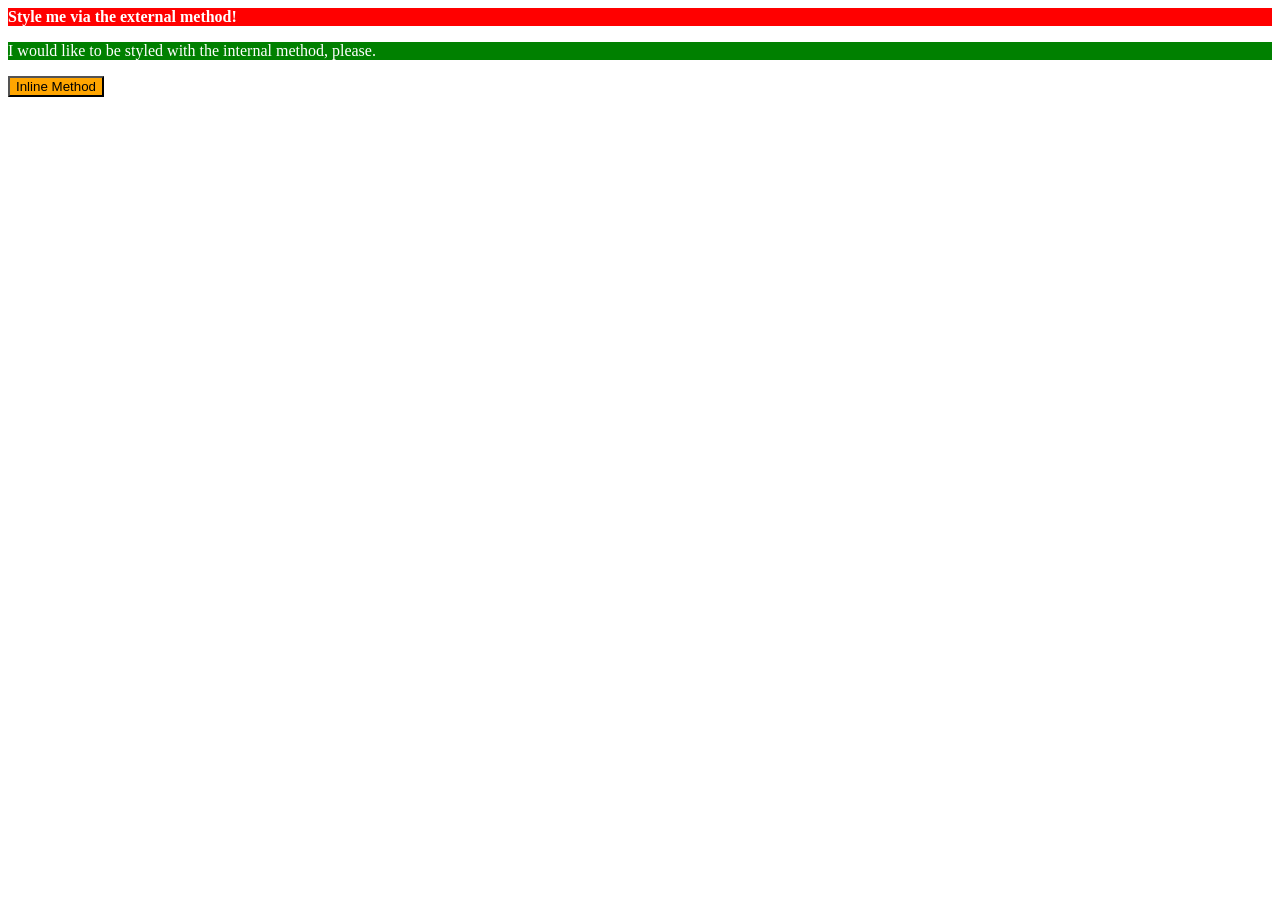
==== foundations/intro-to-css/01-css-methods/index.html @ d68d0660 "Updated index.html with internal and inline css an d added external css with styles.css" ====
<!DOCTYPE html>
<html lang="en">
  <head>
    <style>
      p {
        background-color: green;color: white;font-size: 18;
      }
    </style>
    <meta charset="UTF-8">
    <meta http-equiv="X-UA-Compatible" content="IE=edge">
    <meta name="viewport" content="width=device-width, initial-scale=1.0">
    <link rel="stylesheet" href="styles.css">
    <title>Methods for Adding CSS</title>
  </head>
  <body>
    <div>Style me via the external method!</div>
    <p>I would like to be styled with the internal method, please.</p>
    <button style="background-color: orange;font-size: 18;">Inline Method</button>
  </body>
</html>
---- foundations/intro-to-css/01-css-methods/styles.css ----
div {
    background-color: red;color: white; font-size: 32;font-weight: bold;
}
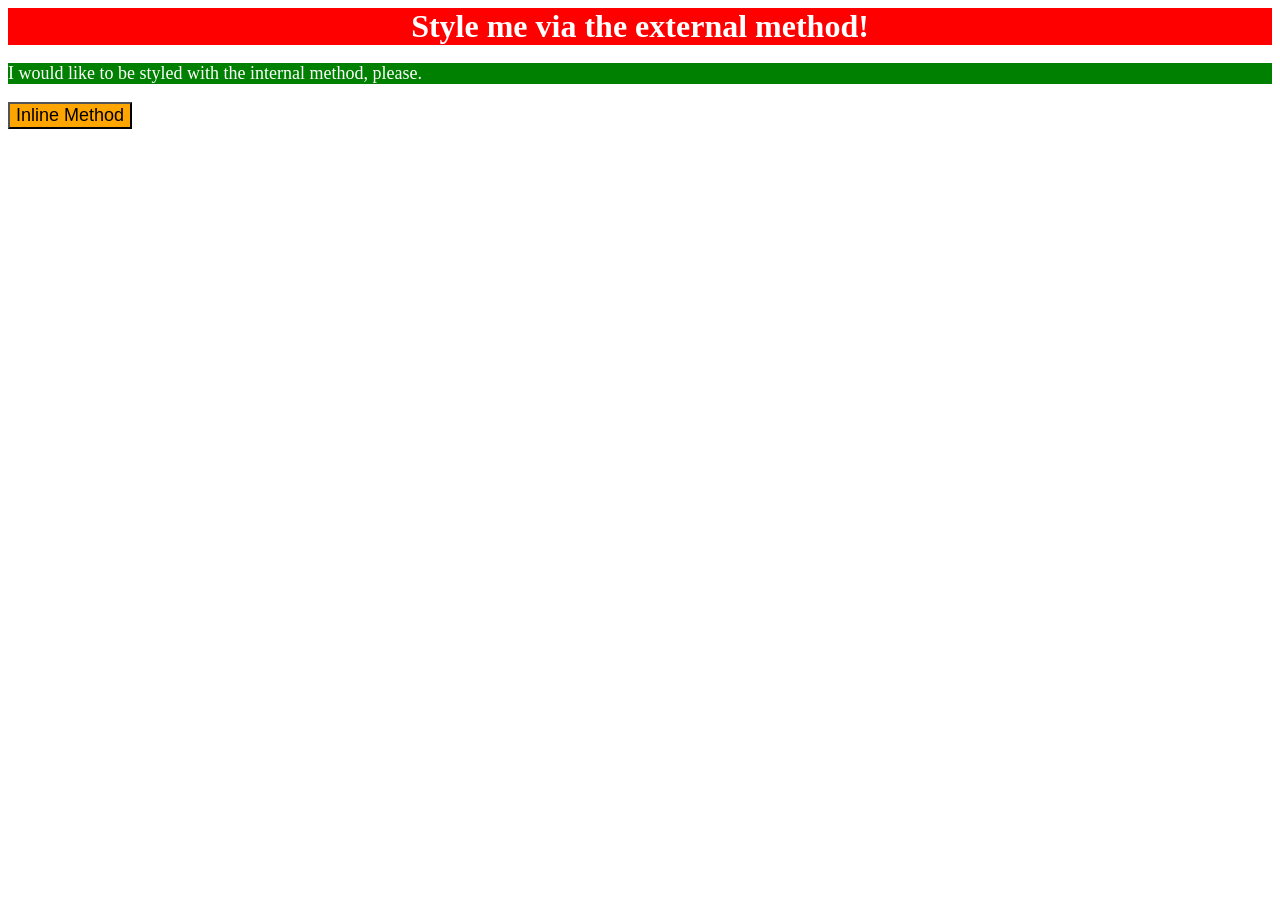
==== commit b4ee4714: "Fixed size of fonts in all css by adding "px" at e nd of font-size value" ====
--- a/foundations/intro-to-css/01-css-methods/index.html
+++ b/foundations/intro-to-css/01-css-methods/index.html
@@ -3,7 +3,7 @@
   <head>
     <style>
       p {
-        background-color: green;color: white;font-size: 18;
+        background-color: green;color: white;font-size: 18px;
       }
     </style>
     <meta charset="UTF-8">
@@ -15,6 +15,6 @@
   <body>
     <div>Style me via the external method!</div>
     <p>I would like to be styled with the internal method, please.</p>
-    <button style="background-color: orange;font-size: 18;">Inline Method</button>
+    <button style="background-color: orange;font-size: 18px;">Inline Method</button>
   </body>
 </html>
--- a/foundations/intro-to-css/01-css-methods/styles.css
+++ b/foundations/intro-to-css/01-css-methods/styles.css
@@ -1,3 +1,3 @@
 div {
-    background-color: red;color: white; font-size: 32;font-weight: bold;
+    background-color: red;color: white; font-size: 32px;font-weight: bold; text-align: center;
 }
